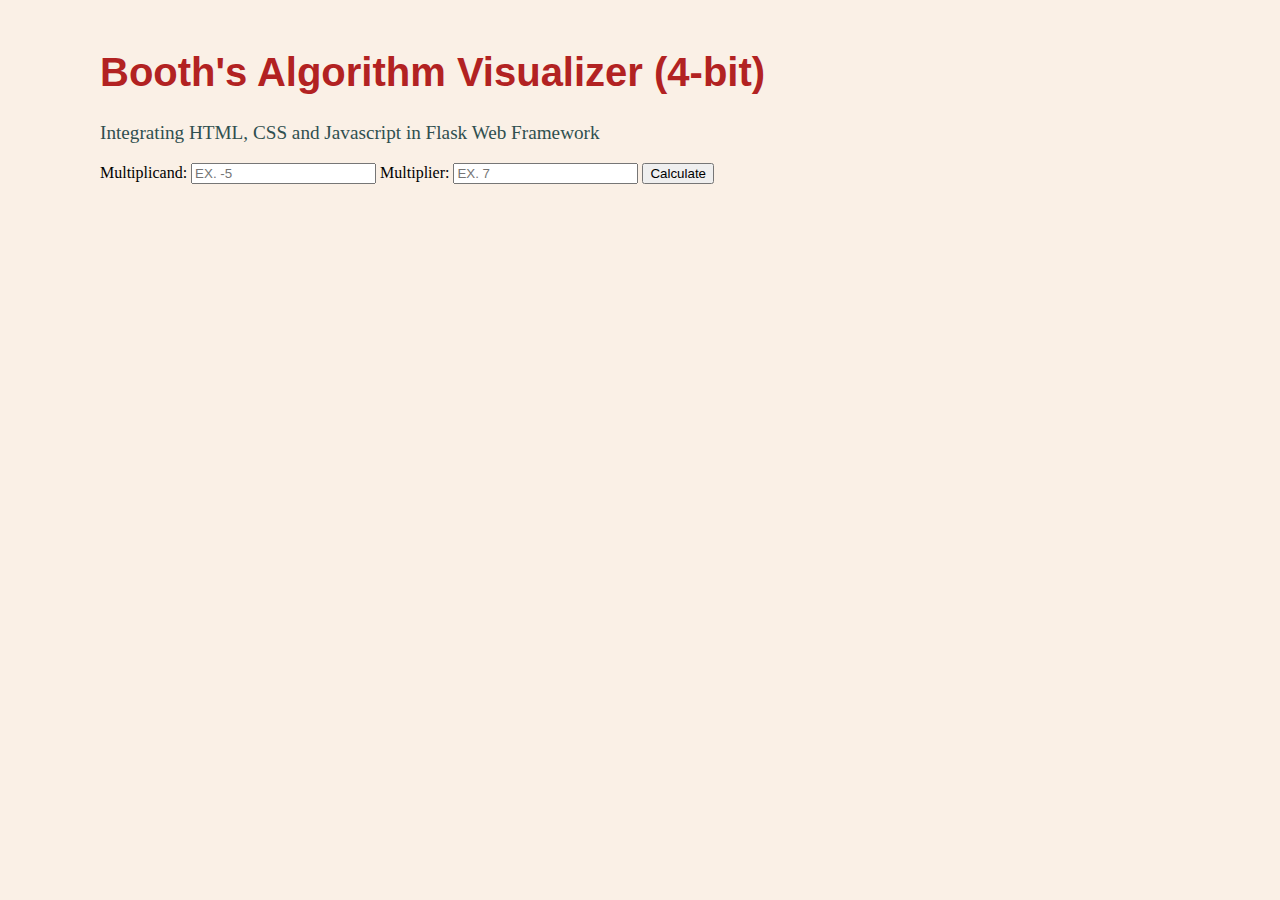
==== templates/index.html @ a1cac13d "First Commit" ====
<!--  how to use css in python_ flask-->
<!DOCTYPE html>
<html lang="en">
  <head>
    <link rel="stylesheet" type="text/css" href="../static/main.css" />
    <meta charset="UTF-8" />
    <meta name="viewport" content="width=device-width, initial-scale=1.0" />
    <title>Home</title>
    <script>
      alert("Page has been loaded successfully");
    </script>
  </head>
  <body>
    <header></header>
    <main>
      <h1>Booth's Algorithm Visualizer (4-bit)</h1>
      <p>Integrating HTML, CSS and Javascript in Flask Web Framework</p>
      <form action="{{ url_for('gtg')}}" method="post">
        <label for="multiplicand">Multiplicand: </label>
        <input
          type="text"
          id="multiplicand"
          name="multiplicand"
          ,
          placeholder="EX. -5"
        />
        <label for="multiplier">Multiplier: </label>
        <input
          type="text"
          id="multiplier"
          name="multiplier"
          ,
          placeholder="EX. 7"
        />
        <button type="submit">Calculate</button>
      </form>
    </main>
    <footer></footer>
  </body>
</html>
---- static/main.css ----
body {
    background: linen;
    margin-top: 50px;
    margin-left: 100px;
}

h1 {
    font-family: Verdana, Geneva, Tahoma, sans-serif;
    font-size: 2.5em;
    color: firebrick;
}

p {
    font-family: Georgia, 'Times New Roman', Times, serif;
    font-size: 1.2em;
    color: darkslategray;
}
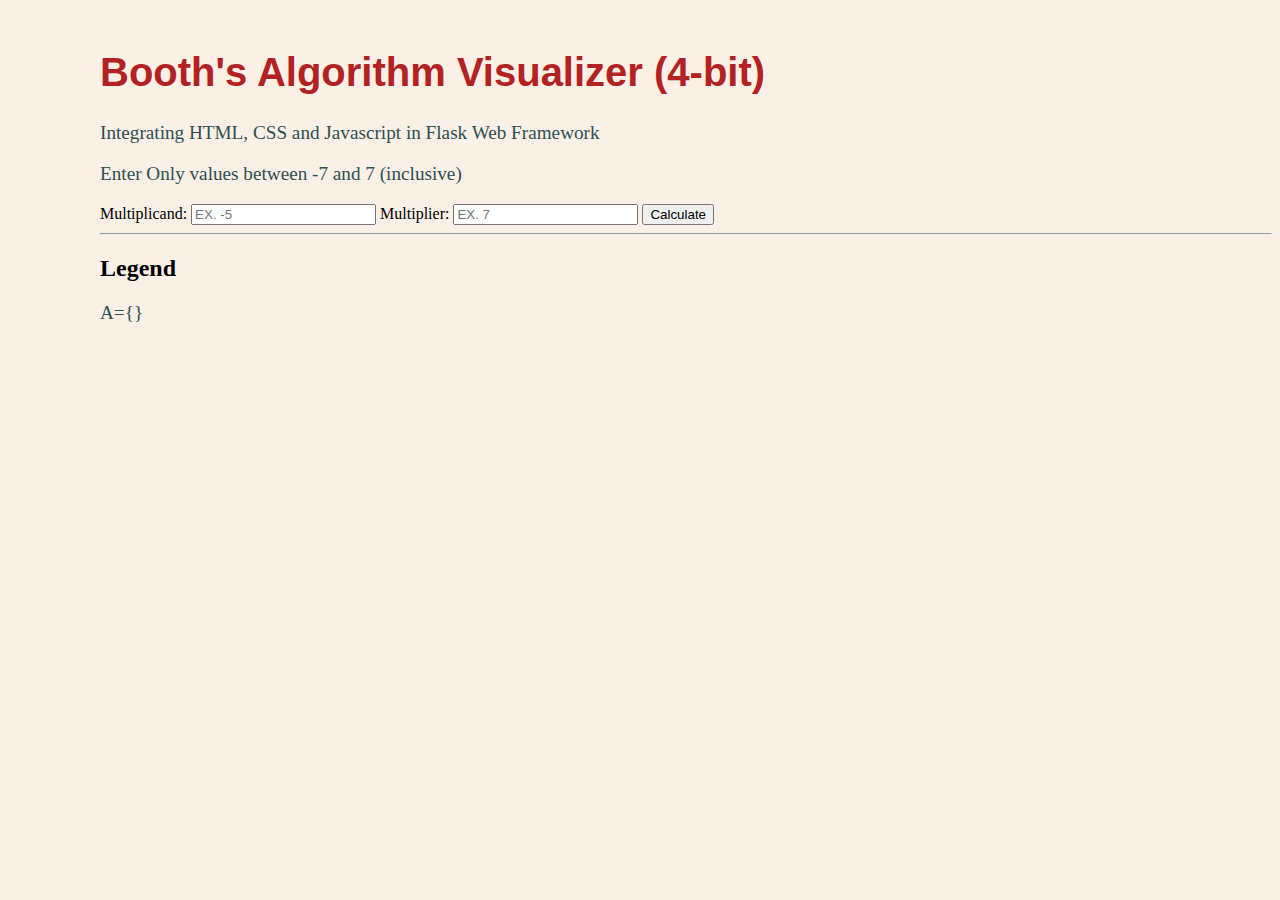
==== commit f3d2605b: "changed range of values to enter, functional ASR/flow chart" ====
--- a/templates/index.html
+++ b/templates/index.html
@@ -15,6 +15,7 @@
     <main>
       <h1>Booth's Algorithm Visualizer (4-bit)</h1>
       <p>Integrating HTML, CSS and Javascript in Flask Web Framework</p>
+      <p>Enter Only values between -7 and 7 (inclusive)</p>
       <form action="{{ url_for('gtg')}}" method="post">
         <label for="multiplicand">Multiplicand: </label>
         <input
@@ -34,6 +35,11 @@
         />
         <button type="submit">Calculate</button>
       </form>
+      <hr />
+      <section>
+        <h2>Legend</h2>
+        <p>A={}</p>
+      </section>
     </main>
     <footer></footer>
   </body>
